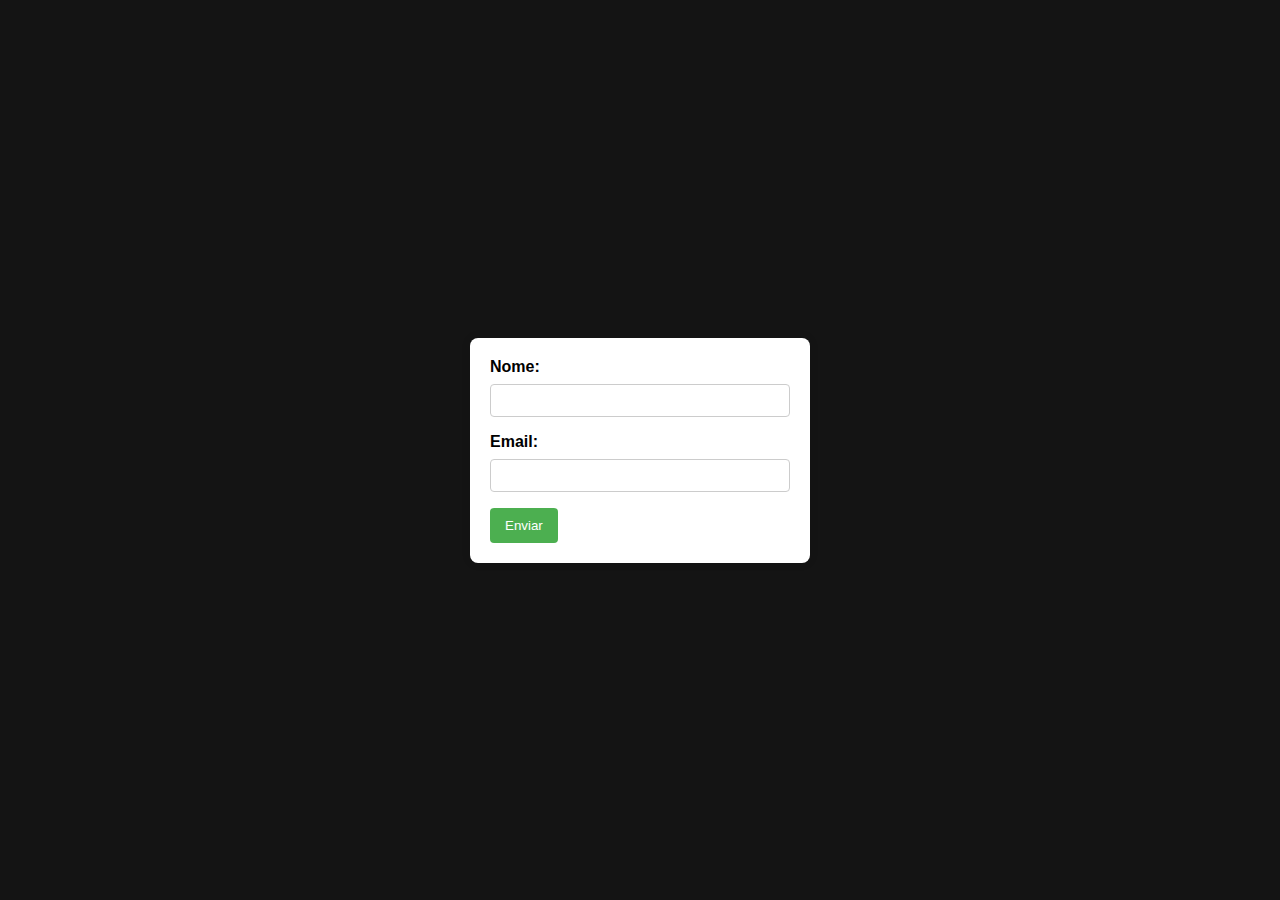
==== index.html @ e1a62233 "fix" ====
<!DOCTYPE html>
<html lang="pt-BR" dir="ltr">
<head>
    <meta charset="UTF-8">
    <meta name="viewport" content="width=device-width, initial-scale=1.0">
    <link rel="stylesheet" href="style.css">
    <script src="https://www.google.com/recaptcha/api.js" async defer></script>
    <title>Formulário</title>

    <script>
         function ValidatePost(){
                if(grecaptcha.getResponse() != "") return true;
                alert('Selecione a caixa de "Não sou um robô"')
                return false;
         }
    </script>
</head>
<body>

    <form action="captcha/captcha.php" method="post"  onsubmit=" return ValidatePost()">
        <label for="nome">Nome:</label>
        <input type="text" id="nome" name="nome" required>

        <label for="email">Email:</label>
        <input type="email" id="email" name="email" required>

        <div class="g-recaptcha" data-sitekey="6LdC_BApAAAAANBFoaT6G8wRx843YPMZCEF2teqs" required></div>

        <button type="submit">Enviar</button>
    </form>

</body>
</html>
---- style.css ----
body {
    font-family: Arial, sans-serif;
    background-color: #141414;
    margin: 0;
    padding: 0;
    display: flex;
    justify-content: center;
    align-items: center;
    height: 100vh;
}

form {
    background-color: #fff;
    padding: 20px;
    border-radius: 8px;
    box-shadow: 0 0 10px rgba(0, 0, 0, 0.1);
    width: 300px;
}

label {
    display: block;
    margin-bottom: 8px;
    font-weight: bold;
}

input {
    width: 100%;
    padding: 8px;
    margin-bottom: 16px;
    box-sizing: border-box;
    border: 1px solid #ccc;
    border-radius: 4px;
}

button {
    background-color: #4caf50;
    color: #fff;
    padding: 10px 15px;
    border: none;
    border-radius: 4px;
    cursor: pointer;
}

button:hover {
    background-color: #45a049;
}
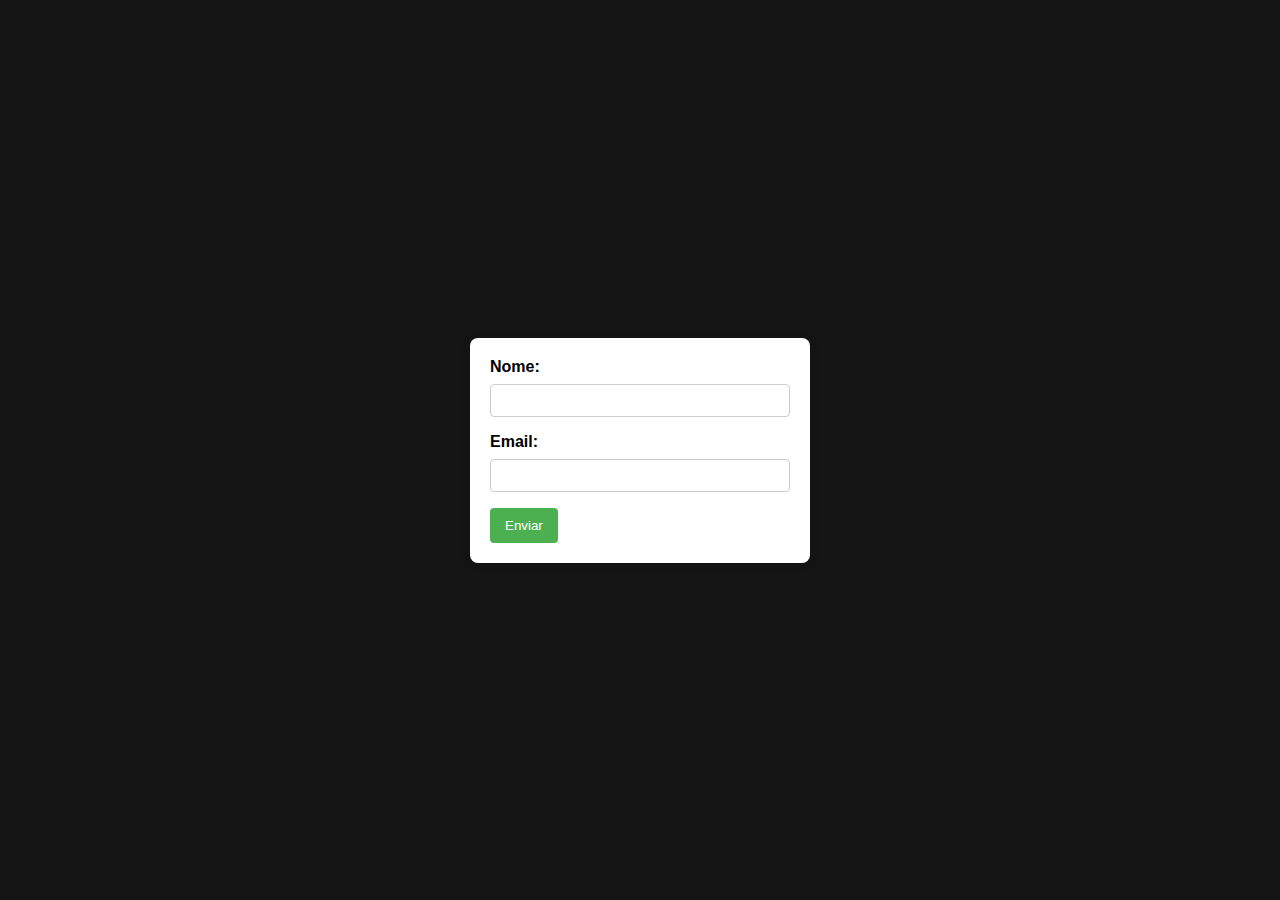
==== commit 3e339561: "fix" ====
--- a/index.html
+++ b/index.html
@@ -19,7 +19,7 @@
 </head>
 <body>
 
-    <form action="captcha/captcha.php" method="post"  onsubmit=" return ValidatePost()">
+    <form action="./captcha/captcha.php" method="post"  onsubmit=" return ValidatePost()">
         <label for="nome">Nome:</label>
         <input type="text" id="nome" name="nome" required>
 
